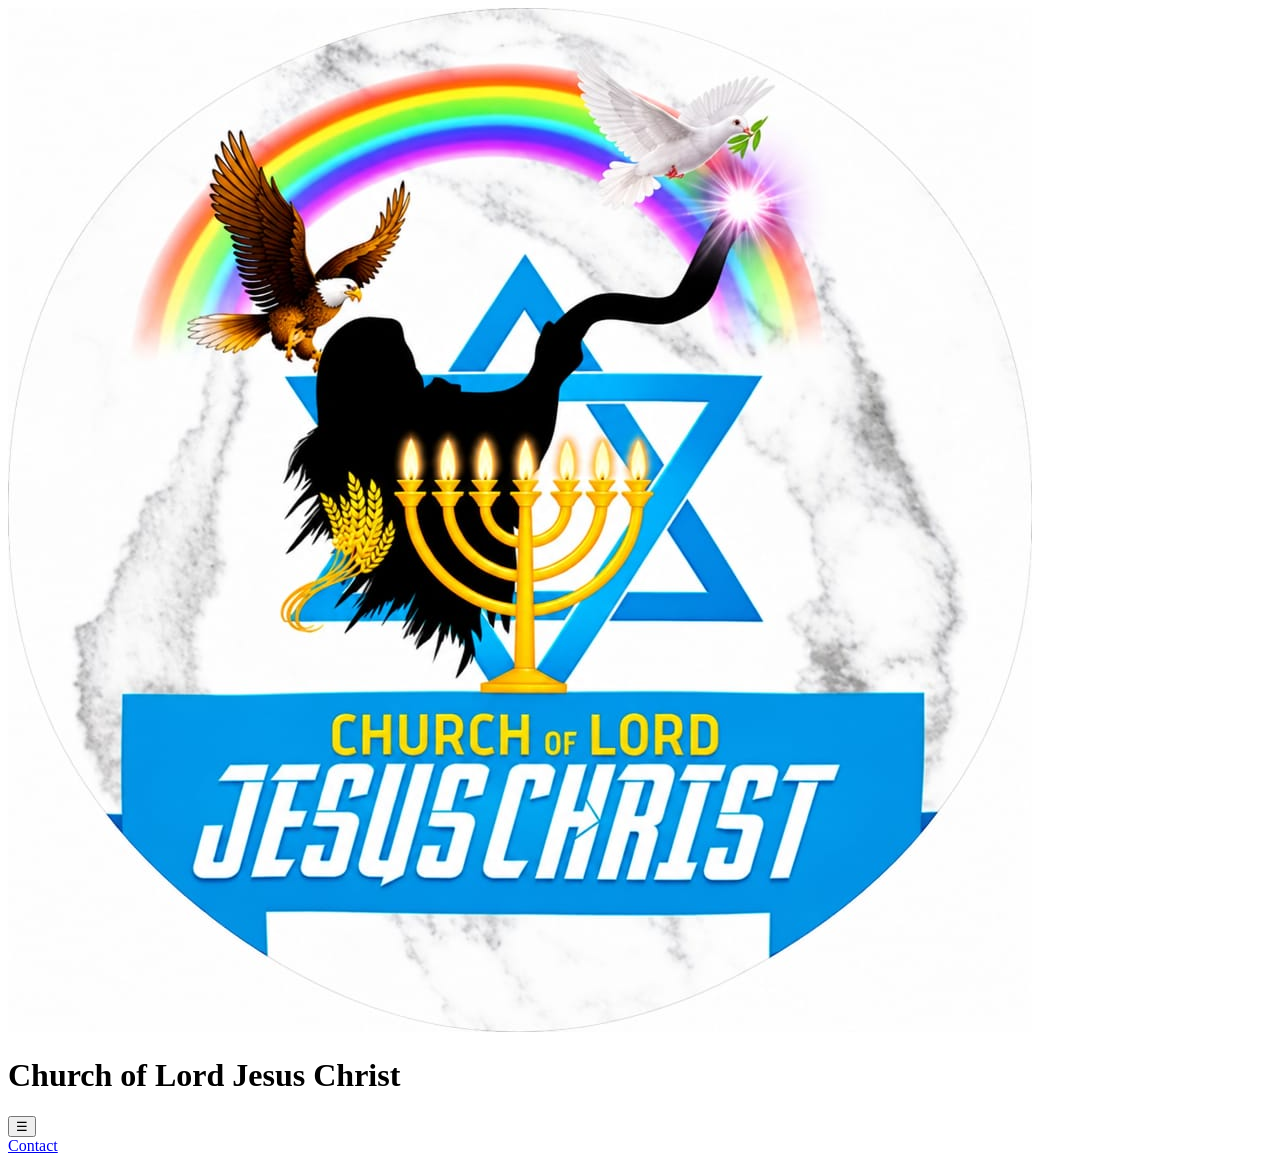
==== index.html @ abeb96ef "Add files via upload" ====
<!DOCTYPE html>
<html>
    <head>
        <title>CLJC CLJC_Website</title>
        <link rel= "Stylesheet" href="style.css">
    </head>
<body>
<header class="header">
    <div class="logo-section">
        <img src="../Images/logo.jpeg" alt="CLJC Logo" class="logo">

        <div class="church-title">
            <h1>Church of Lord Jesus Christ</h1>
        </div>
    </div>

    <button class="menu-btn">☰</button>

    <nav class="nav-links">
       
        <a href="#">Contact</a>
    </nav>
</header>
</body>
</html>
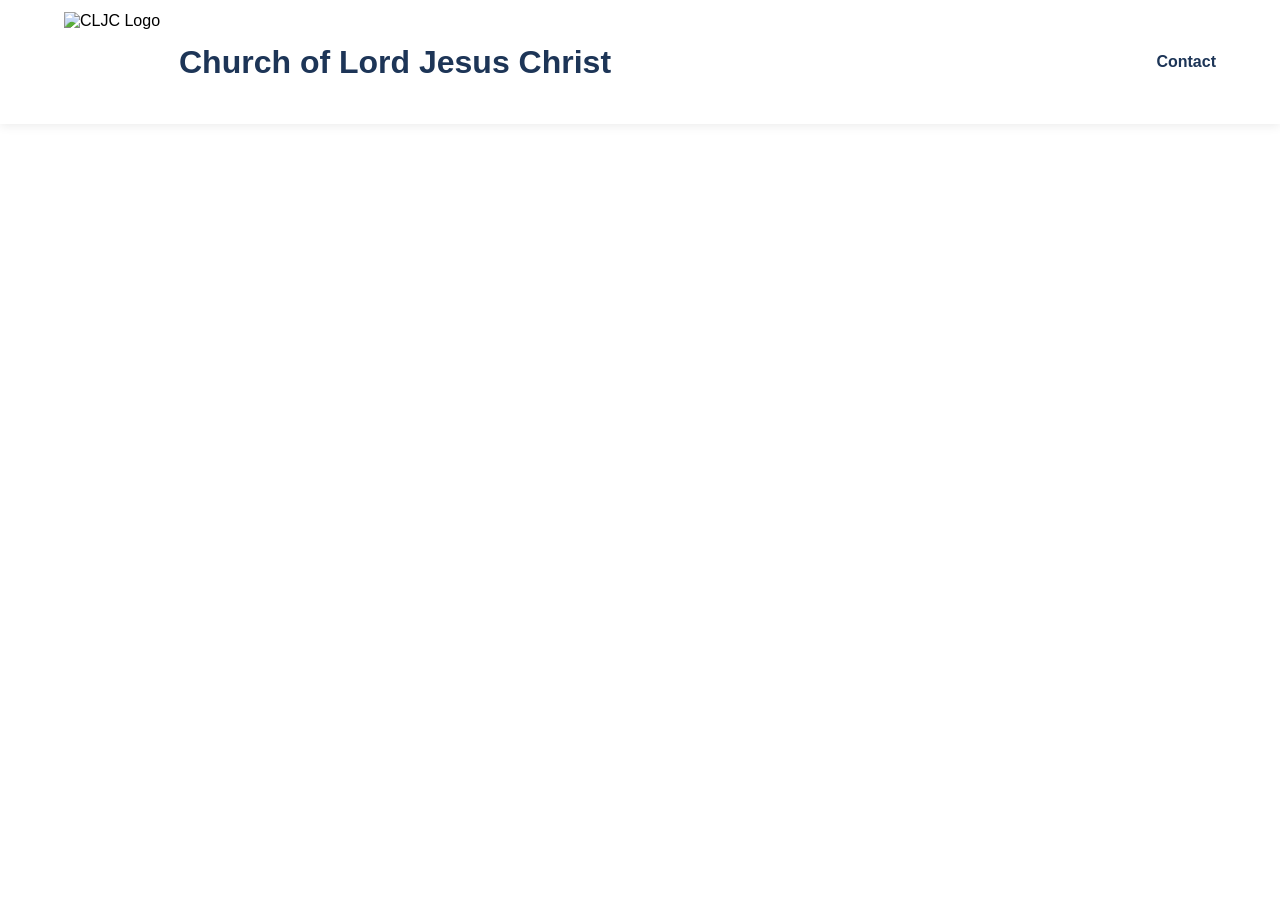
==== commit 47c50c05: "Add files via upload" ====
--- a/index.html
+++ b/index.html
@@ -2,12 +2,12 @@
 <html>
     <head>
         <title>CLJC CLJC_Website</title>
-        <link rel= "Stylesheet" href="style.css">
+        <link rel= "stylesheet" href="style.css">
     </head>
 <body>
 <header class="header">
     <div class="logo-section">
-        <img src="../Images/logo.jpeg" alt="CLJC Logo" class="logo">
+        <img src="images/logo.jpeg" alt="CLJC Logo" class="logo">
 
         <div class="church-title">
             <h1>Church of Lord Jesus Christ</h1>
--- a/style.css
+++ b/style.css
@@ -0,0 +1,95 @@
+/* RESET */
+*{
+    margin:0;
+    padding:0;
+    box-sizing:border-box;
+}
+
+body{
+    font-family:Arial, sans-serif;
+}
+
+/* HEADER */
+
+.header{
+    width:100%;
+    display:flex;
+    justify-content:space-between;
+    align-items:center;
+    padding:12px 5%;
+    background:rgba(255,255,255,0.85);
+    backdrop-filter:blur(10px);
+    box-shadow:0 2px 10px rgba(0,0,0,0.08);
+    position:sticky;
+    top:0;
+    z-index:1000;
+}
+
+.logo-section{
+    display:flex;
+    align-items:center;
+    gap:15px;
+}
+
+.logo{
+    width:100px;
+    height:100px;
+    object-fit:contain;
+}
+
+
+.church-title h1{
+    font-size:2rem;
+    font-weight:700;
+    color:#1d3557;
+}
+
+.church-title p{
+    color:#555;
+    font-size:0.9rem;
+}
+
+.nav-links{
+    display:flex;
+    gap:25px;
+}
+
+.nav-links a{
+    text-decoration:none;
+    color:#1d3557;
+    font-weight:600;
+}
+
+.menu-btn{
+    display:none;
+    font-size:28px;
+    background:none;
+    border:none;
+    cursor:pointer;
+}
+
+/* MOBILE */
+
+@media(max-width:768px){
+
+    .church-title h1{
+        font-size:1rem;
+    }
+
+    .church-title p{
+        font-size:0.8rem;
+    }
+
+    .nav-links{
+        display:none;
+    }
+
+    .menu-btn{
+        display:block;
+    }
+
+    .logo{
+        width:55px;
+        height:55px;
+    }
+}
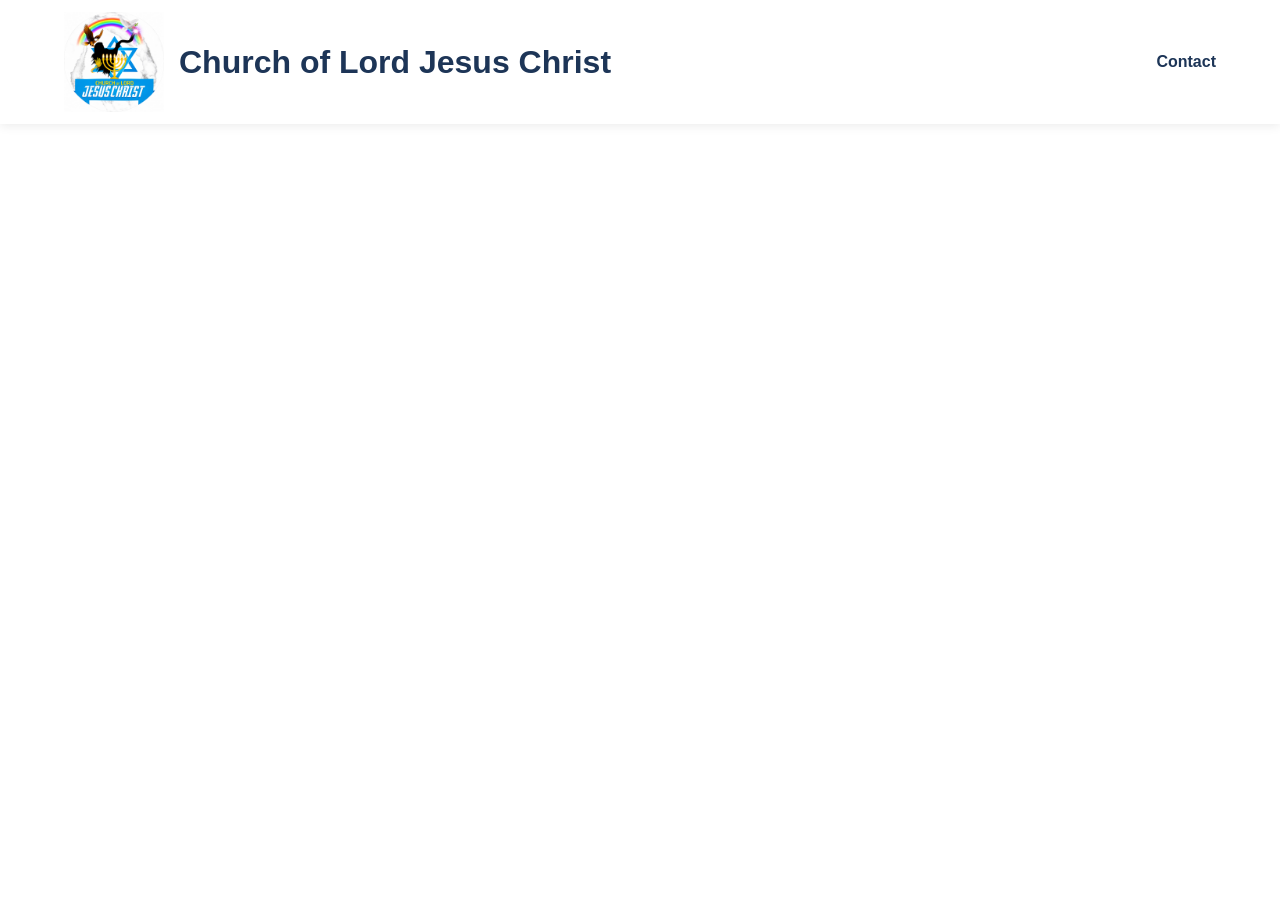
==== commit 94452922: "Add files via upload" ====
--- a/index.html
+++ b/index.html
@@ -7,7 +7,7 @@
 <body>
 <header class="header">
     <div class="logo-section">
-        <img src="images/logo.jpeg" alt="CLJC Logo" class="logo">
+        <img src="logo.jpeg" alt="CLJC Logo" class="logo">
 
         <div class="church-title">
             <h1>Church of Lord Jesus Christ</h1>
